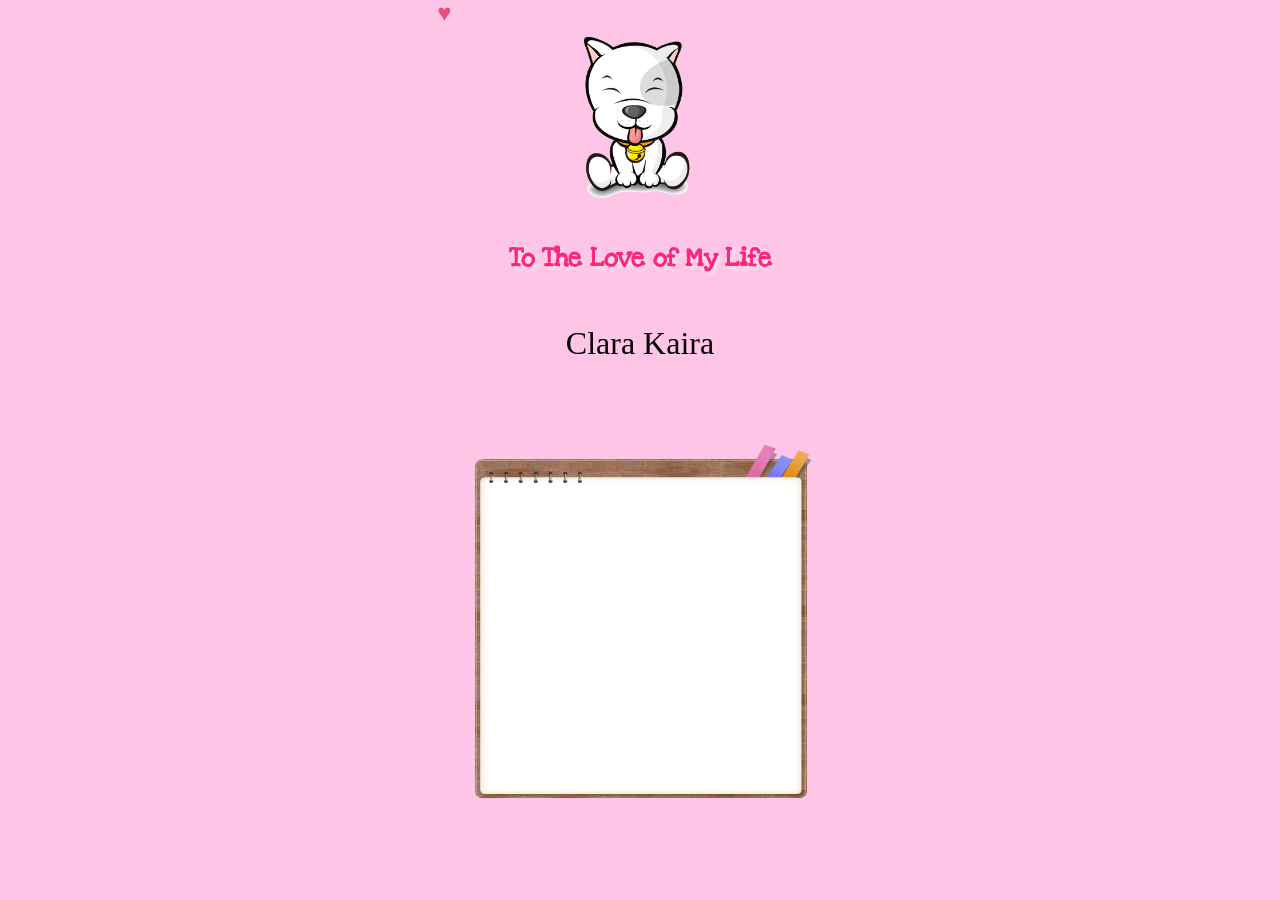
==== letter.html @ 2fdc8fe5 "first commit" ====
<!DOCTYPE html>
<html lang="en">
<head>
    <meta charset="UTF-8">
    <meta name="viewport" content="width=device-width, initial-scale=1.0">
    <title>Be My Valentine?</title>
    <link rel="stylesheet" href="styles/styles.css">
    <link rel="stylesheet" href="styles/thrdpg.css">
</head>
<body>
    <div class="ev">
    <img src="images/dog.png" alt="dog pic" class="peek">
    <h1>To The Love of My Life</h1>
    <p>Clara Kaira</p>
    </div>
    <div class="note">
        <img src="images/letr.png" alt="" class="letr">
    </div>
    <div class="hearts-container">
        <!-- Hearts will be generated here by JavaScript, or manually added if desired -->
        </div>
    <script src="scripts/heartbg.js"></script>
</body>
</html>
<!--<img src="images/cutie.jpg" alt="I Love You Baby" class="bby">-->
---- styles/styles.css ----
/*FONTS*/
@import url('https://fonts.googleapis.com/css2?family=Comic+Relief:wght@400;700&family=Lato:ital,wght@0,100;0,300;0,400;0,700;0,900;1,100;1,300;1,400;1,700;1,900&family=Love+Ya+Like+A+Sister&display=swap');
html, body {
    height: 100%;
    width: auto;
    margin: 0;
}
body {
    display: flex;
    flex-direction: column;
    justify-content: center;
    align-items: center;
    background-color: #ffc5e6;
    overflow: hidden;
    position: relative;
}

.hearts-container {
  position: absolute;
  top: 0;
  left: 0;
  width: 100%;
  height: 100%;
  pointer-events: none; /* Allows clicks to pass through the hearts to the content below */
}

.heart {
  position: absolute;
  font-size: 24px; /* Adjust size as needed */
  color: #e94d80; /* Heart color */
  animation: float 6s linear infinite; /* Apply the animation */
  /* Optional: initial styles for hearts if added manually */
}

@keyframes float {
  0% {
    transform: translateY(100vh) scale(0);
    opacity: 0;
  }
  50% {
    opacity: 1;
  }
  100% {
    transform: translateY(-10vh) scale(1.2);
    opacity: 0.5;
  }
}
---- styles/thrdpg.css ----
@import url('https://fonts.googleapis.com/css2?family=Calligraffitti&family=Comic+Relief:wght@400;700&family=Lato:ital,wght@0,100;0,300;0,400;0,700;0,900;1,100;1,300;1,400;1,700;1,900&family=Love+Ya+Like+A+Sister&display=swap');
h1 {
    font-family: "Love Ya Like A Sister", cursive;
    font-size: 1.7rem;
    font-style: normal;
    color: #ff257e;
    font-weight: bolder;
    text-shadow: 2px 2px 5px rgba(255, 255, 255, 0.7);
}
.bby {
    width: 220px;
    height: 280px;
    border-radius: 30px;
    box-shadow: #33333366 2px 2px 2px 1px;
    cursor: pointer;
}
.letr {
    width: 380px;
    height: 480px;
}
.ev {
    display: flex;
    flex-direction: column;
    gap: 0px;
    align-items: center;
}
.peek {
  width: 200px;
  height: 200px;
}
p {
  font-family: "Calligraffitti", cursive;
  font-size: 2rem;
  font-weight: 400;
  font-style: normal;
}
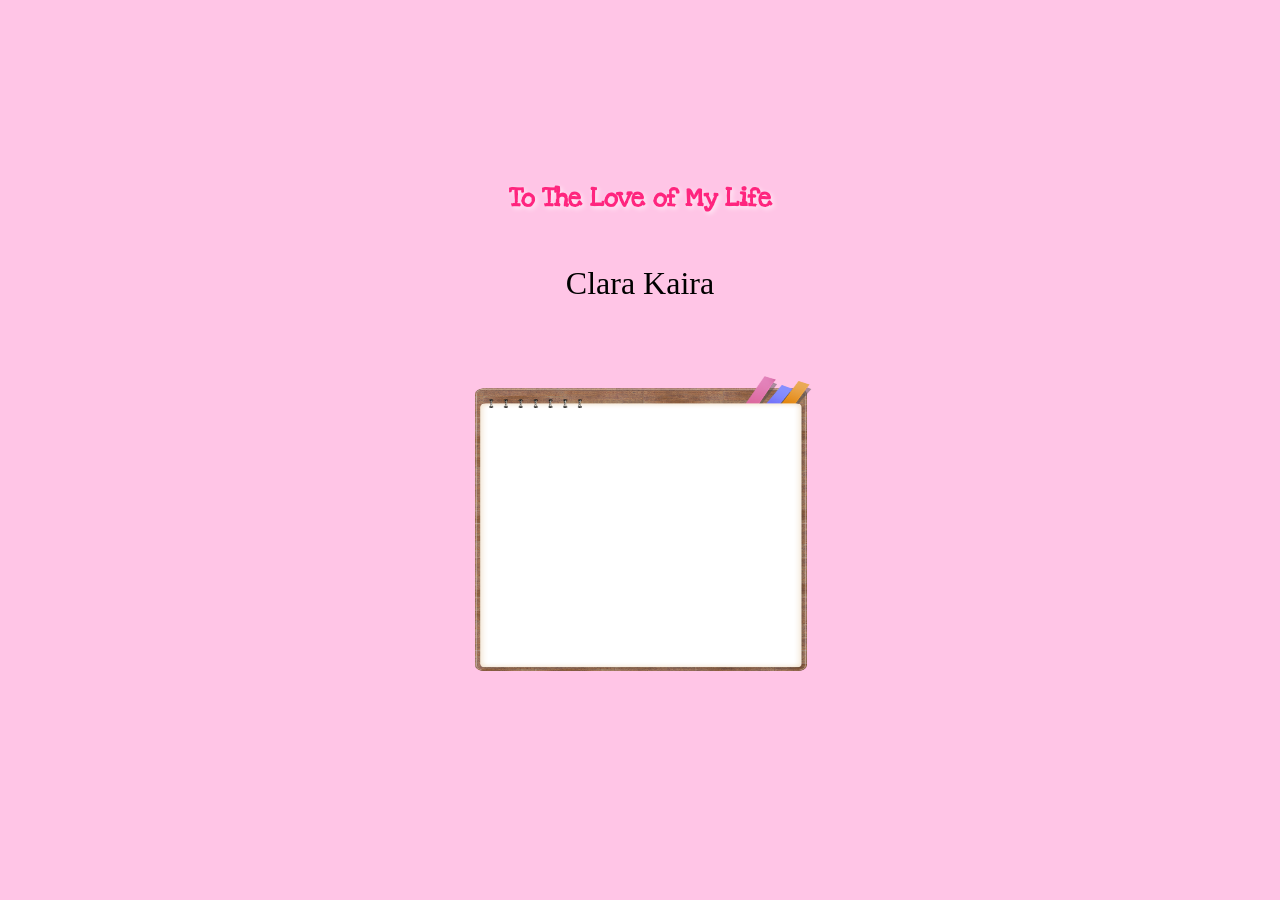
==== commit 10a2079e: "Removed Dog thing" ====
--- a/letter.html
+++ b/letter.html
@@ -9,7 +9,6 @@
 </head>
 <body>
     <div class="ev">
-    <img src="images/dog.png" alt="dog pic" class="peek">
     <h1>To The Love of My Life</h1>
     <p>Clara Kaira</p>
     </div>
--- a/styles/thrdpg.css
+++ b/styles/thrdpg.css
@@ -17,17 +17,12 @@
 }
 .letr {
     width: 380px;
-    height: 480px;
+    height: 400px;
 }
 .ev {
     display: flex;
     flex-direction: column;
-    gap: 0px;
     align-items: center;
-}
-.peek {
-  width: 200px;
-  height: 200px;
 }
 p {
   font-family: "Calligraffitti", cursive;
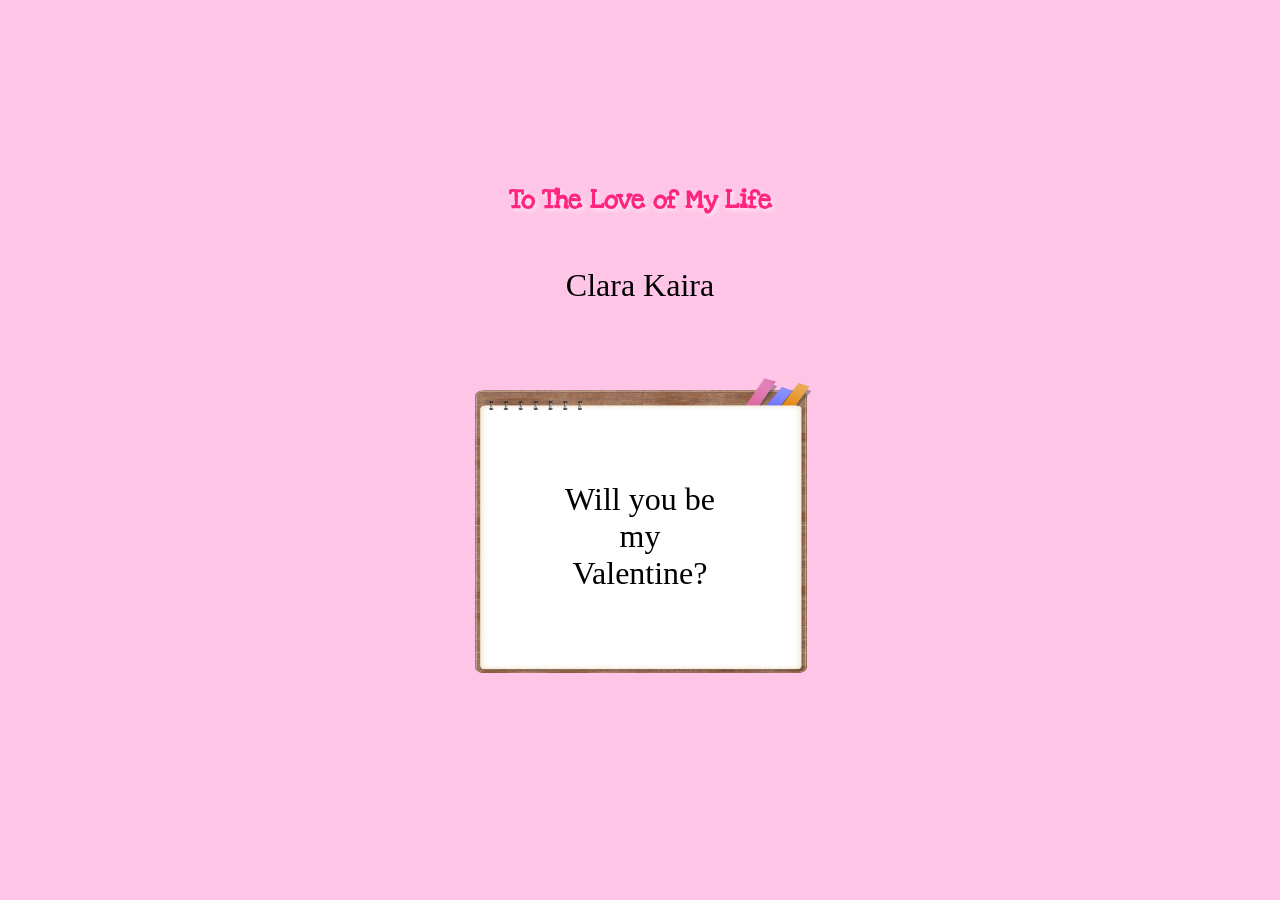
==== commit 2bf189fa: "last page done" ====
--- a/letter.html
+++ b/letter.html
@@ -14,6 +14,11 @@
     </div>
     <div class="note">
         <img src="images/letr.png" alt="" class="letr">
+        <div class="txt">
+        <p>
+            Will you be my Valentine?
+        </p>
+        </div>
     </div>
     <div class="hearts-container">
         <!-- Hearts will be generated here by JavaScript, or manually added if desired -->
--- a/styles/thrdpg.css
+++ b/styles/thrdpg.css
@@ -18,6 +18,7 @@
 .letr {
     width: 380px;
     height: 400px;
+    display: block; 
 }
 .ev {
     display: flex;
@@ -25,8 +26,26 @@
     align-items: center;
 }
 p {
-  font-family: "Calligraffitti", cursive;
-  font-size: 2rem;
-  font-weight: 400;
-  font-style: normal;
+    font-family: "Calligraffitti", cursive;
+    font-size: 2rem;
+    font-weight: 400;
+    font-style: normal;
 }
+.note {
+    position: relative;
+    width: 300px;
+    display: flex;
+    flex-direction: column;
+    align-items: center;
+    justify-content: center;
+}
+.note .txt {
+    position: absolute;
+    top: 50%;
+    left: 50%;
+    transform: translate(-50%, -50%);
+    color: black;
+    text-align: center;
+    padding: 0 0;
+    border-radius: 8px;
+}
